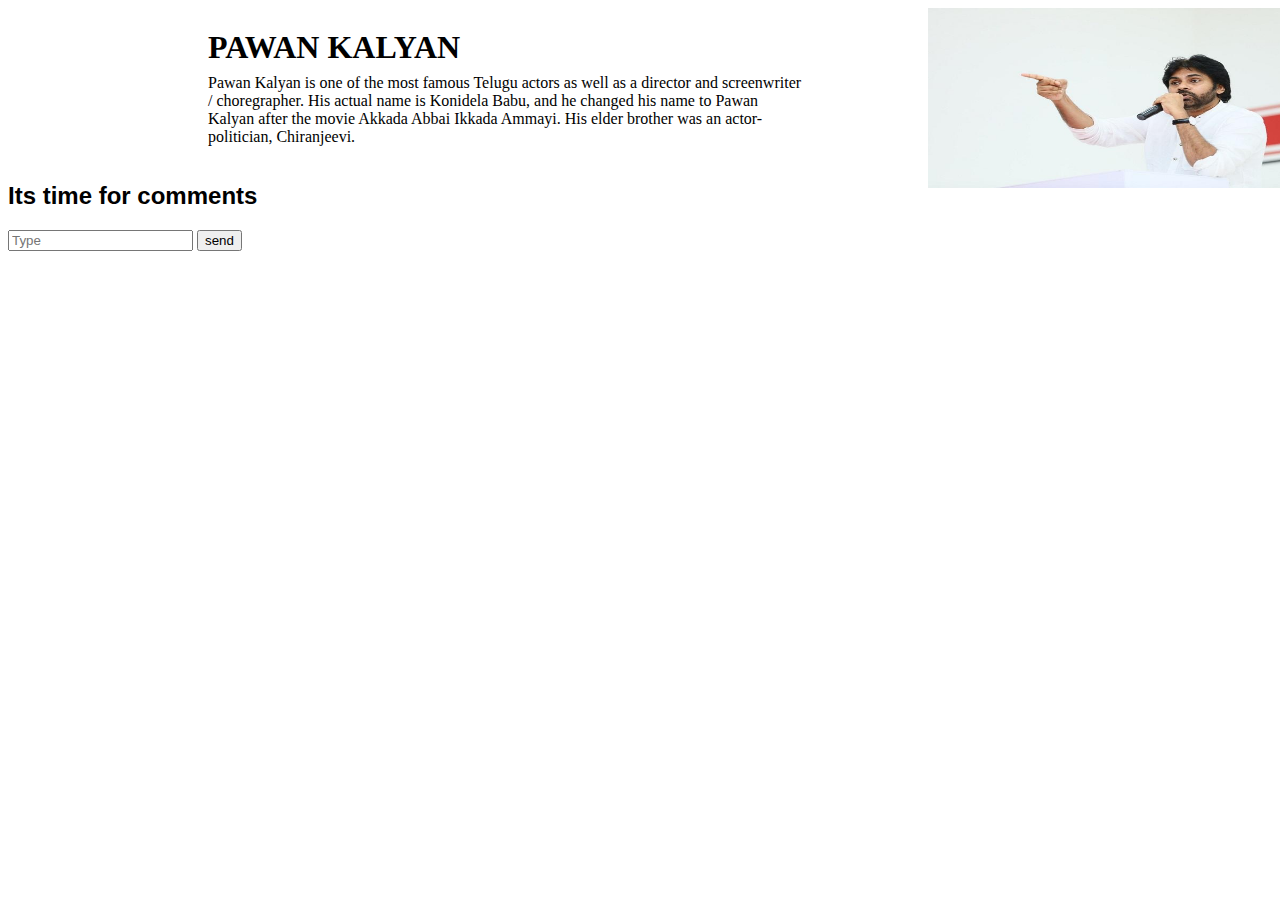
==== june 15/index.html @ 91881d17 "Add files via upload" ====
<!DOCTYPE html>
<html>
<head>
	<title>dom</title>
	<link rel="stylesheet" type="text/CSS" href="style.css">
</head>
<body>
	<div class="grid-container">
      
		<div class="grid-item">
		 <h1>PAWAN KALYAN</h1>
	   </div>
	   <div class="grid-item">
	
		<img src="./jana.jpg">
	 
	 </div>
	 <div class="grid-item">
	 <p>
	  Pawan Kalyan is one of the most famous Telugu actors as well as a director and screenwriter
	   / choregrapher. His actual name is Konidela Babu, and he changed his name to Pawan Kalyan 
	   after the movie Akkada Abbai Ikkada Ammayi. His elder brother was an actor-politician, Chiranjeevi.
		 </div>
	  </div>
	
	<h2>Its time for comments</h2>
	<input id="userInput" type="text" placeholder="Type">
	<button id="enter">send</button>
	<ul id=myList>
		
	</ul>

	
	<script type="text/javascript" src="script.js"></script>
</body>
</html>
---- june 15/style.css ----
.grid-container{
  display: grid;
  grid-template-rows: 50px ;
  grid-template-columns: 600px 0px;
  margin-left: 200px;

}

img{
width: 400px;
height: 180px;
margin-left: 120px;
}

h2{
  font-family: 'Trebuchet MS', 'Lucida Sans Unicode', 'Lucida Grande', 'Lucida Sans', Arial, sans-serif;
}
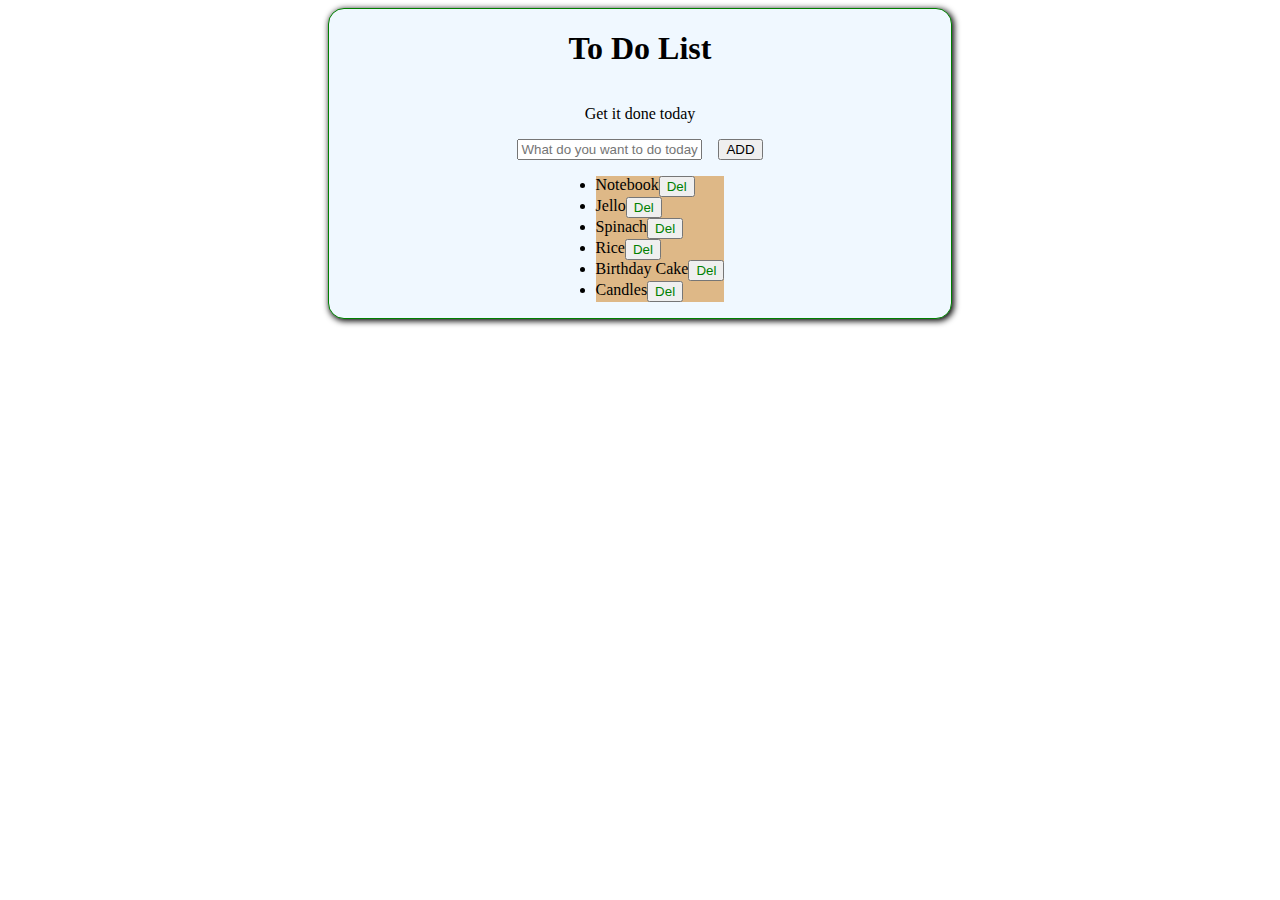
==== commit 4e30849a: "june 15" ====
--- a/june 15/index.html
+++ b/june 15/index.html
@@ -1,36 +1,44 @@
 <!DOCTYPE html>
 <html>
 <head>
-	<title>dom</title>
-	<link rel="stylesheet" type="text/CSS" href="style.css">
+	<title>Javascript + DOM</title>
+	<link rel="stylesheet" type="text/css" href="style.css">
 </head>
 <body>
-	<div class="grid-container">
-      
-		<div class="grid-item">
-		 <h1>PAWAN KALYAN</h1>
-	   </div>
-	   <div class="grid-item">
-	
-		<img src="./jana.jpg">
-	 
-	 </div>
-	 <div class="grid-item">
-	 <p>
-	  Pawan Kalyan is one of the most famous Telugu actors as well as a director and screenwriter
-	   / choregrapher. His actual name is Konidela Babu, and he changed his name to Pawan Kalyan 
-	   after the movie Akkada Abbai Ikkada Ammayi. His elder brother was an actor-politician, Chiranjeevi.
-		 </div>
-	  </div>
-	
-	<h2>Its time for comments</h2>
-	<input id="userInput" type="text" placeholder="Type">
-	<button id="enter">send</button>
-	<ul id=myList>
-		
+	<div class="container">
+		<h1>To Do List</h1>
+		<p id="first">Get it done today</p>
+			<div class="userInput">
+				<input id="userinput" type="text" placeholder="What do you want to do today?">
+				<button id="enter">ADD</button>
+			</div>
+		<ul id=list>
+			<div class="wrapper">
+				<li class="taskClass">Notebook</li>
+				<button class="delClass">Del</button>
+			</div>
+			<div class="wrapper">
+				<li class="taskClass">Jello</li>
+				<button class="delClass">Del</button>
+			</div>
+			<div class="wrapper">
+				<li class="taskClass">Spinach</li>
+				<button class="delClass">Del</button>
+			</div>
+			<div class="wrapper">
+				<li class="taskClass">Rice</li>
+				<button class="delClass">Del</button>
+			</div>
+			<div class="wrapper">
+				<li class="taskClass">Birthday Cake</li>
+				<button class="delClass">Del</button>
+			</div>
+			<div class="wrapper">
+				<li class="taskClass">Candles</li>
+				<button class="delClass">Del</button>
+			</div>
+	</div>
 	</ul>
-
-	
 	<script type="text/javascript" src="script.js"></script>
 </body>
 </html>--- a/june 15/style.css
+++ b/june 15/style.css
@@ -1,18 +1,48 @@
+body {
+  /* display: flex; */
+}
 
-.grid-container{
-  display: grid;
-  grid-template-rows: 50px ;
-  grid-template-columns: 600px 0px;
-  margin-left: 200px;
+.container {
+  display: flex;
+  align-items: center;
+  justify-content: center;
+  flex-direction: column;
+  margin: 0rem 20rem 0rem 20rem;
+  background-color: aliceblue;
+  border: 1px solid green;
+  border-radius: 1rem;
+  box-sizing: border-box;
+  box-shadow: 0.1rem 0.1rem 0.4rem black;
+  position: relative;
+  /* width: 100vh;
+  height: 60vh; */
+}
+
+.userInput {
+  display: flex;
+  flex-wrap: wrap;
 
 }
 
-img{
-width: 400px;
-height: 180px;
-margin-left: 120px;
+input {
+  margin-right: 1rem;
 }
 
-h2{
-  font-family: 'Trebuchet MS', 'Lucida Sans Unicode', 'Lucida Grande', 'Lucida Sans', Arial, sans-serif;
+.wrapper {
+  display: flex;
+  flex-wrap: wrap;
+  background-color: burlywood;
 }
+
+.done {
+  text-decoration: line-through;
+}
+
+ul {
+  display: block;
+}
+
+.delClass {
+  display: flex;
+  color: green;
+}
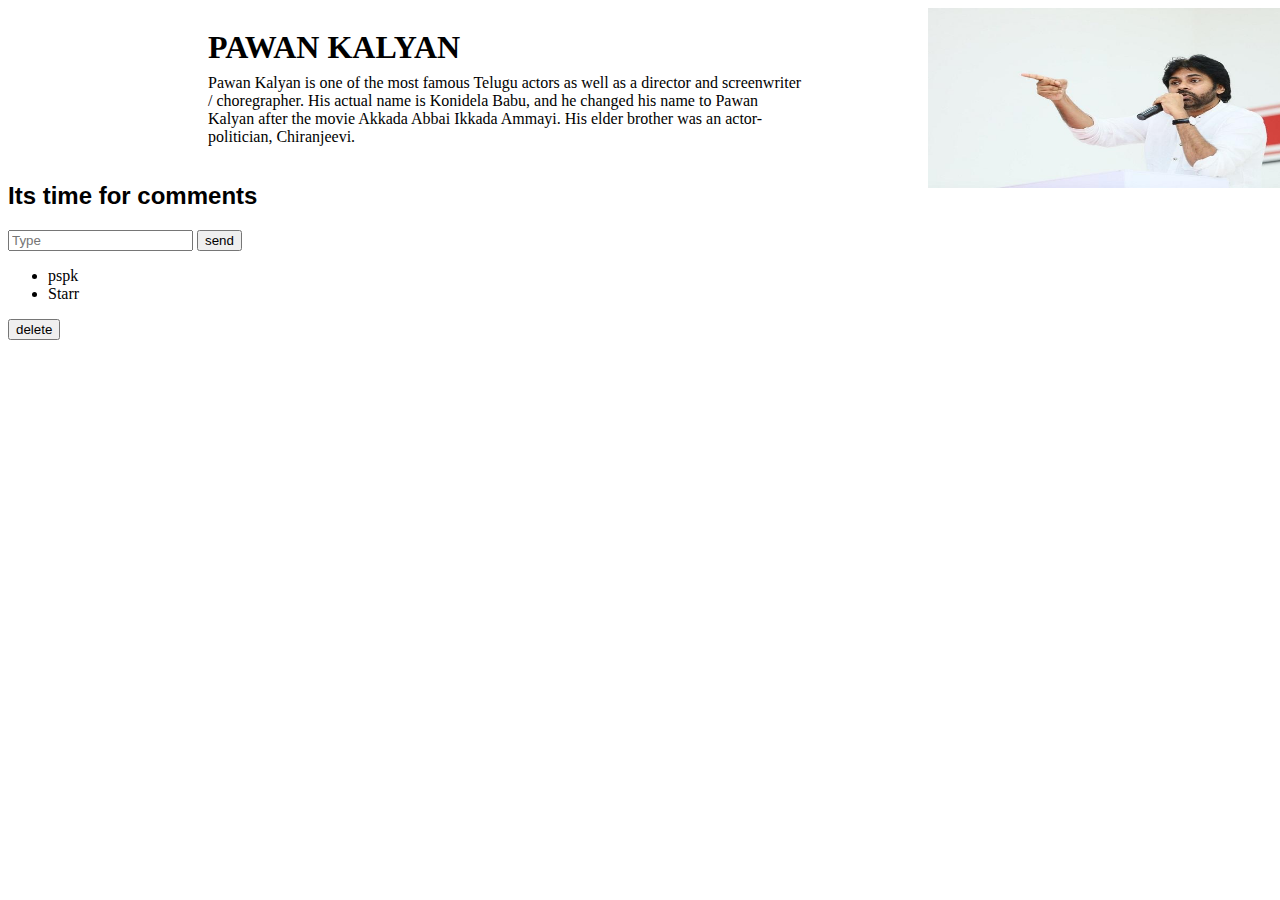
==== commit bd58905c: "june 15" ====
--- a/june 15/index.html
+++ b/june 15/index.html
@@ -1,44 +1,37 @@
 <!DOCTYPE html>
 <html>
 <head>
-	<title>Javascript + DOM</title>
-	<link rel="stylesheet" type="text/css" href="style.css">
+	<title>dom</title>
+	<link rel="stylesheet" type="text/CSS" href="style.css">
 </head>
 <body>
-	<div class="container">
-		<h1>To Do List</h1>
-		<p id="first">Get it done today</p>
-			<div class="userInput">
-				<input id="userinput" type="text" placeholder="What do you want to do today?">
-				<button id="enter">ADD</button>
-			</div>
-		<ul id=list>
-			<div class="wrapper">
-				<li class="taskClass">Notebook</li>
-				<button class="delClass">Del</button>
-			</div>
-			<div class="wrapper">
-				<li class="taskClass">Jello</li>
-				<button class="delClass">Del</button>
-			</div>
-			<div class="wrapper">
-				<li class="taskClass">Spinach</li>
-				<button class="delClass">Del</button>
-			</div>
-			<div class="wrapper">
-				<li class="taskClass">Rice</li>
-				<button class="delClass">Del</button>
-			</div>
-			<div class="wrapper">
-				<li class="taskClass">Birthday Cake</li>
-				<button class="delClass">Del</button>
-			</div>
-			<div class="wrapper">
-				<li class="taskClass">Candles</li>
-				<button class="delClass">Del</button>
-			</div>
-	</div>
+	<div class="grid-container">
+      
+		<div class="grid-item">
+		 <h1>PAWAN KALYAN</h1>
+	   </div>
+	   <div class="grid-item">
+	
+		<img src="./jana.jpg">
+	 
+	 </div>
+	 <div class="grid-item">
+	 <p>
+	  Pawan Kalyan is one of the most famous Telugu actors as well as a director and screenwriter
+	   / choregrapher. His actual name is Konidela Babu, and he changed his name to Pawan Kalyan 
+	   after the movie Akkada Abbai Ikkada Ammayi. His elder brother was an actor-politician, Chiranjeevi.
+		 </div>
+	  </div>
+	
+	<h2>Its time for comments</h2>
+	<input id="userInput" type="text" placeholder="Type">
+	<button id="enter">send</button>
+	<ul id=myList>
+		<li>pspk</li>
+		<li>Starr</li>
 	</ul>
+	<button class="delete">delete</button>
+	
 	<script type="text/javascript" src="script.js"></script>
 </body>
 </html>--- a/june 15/style.css
+++ b/june 15/style.css
@@ -1,48 +1,18 @@
-body {
-  /* display: flex; */
-}
 
-.container {
-  display: flex;
-  align-items: center;
-  justify-content: center;
-  flex-direction: column;
-  margin: 0rem 20rem 0rem 20rem;
-  background-color: aliceblue;
-  border: 1px solid green;
-  border-radius: 1rem;
-  box-sizing: border-box;
-  box-shadow: 0.1rem 0.1rem 0.4rem black;
-  position: relative;
-  /* width: 100vh;
-  height: 60vh; */
-}
-
-.userInput {
-  display: flex;
-  flex-wrap: wrap;
+.grid-container{
+  display: grid;
+  grid-template-rows: 50px ;
+  grid-template-columns: 600px 0px;
+  margin-left: 200px;
 
 }
 
-input {
-  margin-right: 1rem;
+img{
+width: 400px;
+height: 180px;
+margin-left: 120px;
 }
 
-.wrapper {
-  display: flex;
-  flex-wrap: wrap;
-  background-color: burlywood;
+h2{
+  font-family: 'Trebuchet MS', 'Lucida Sans Unicode', 'Lucida Grande', 'Lucida Sans', Arial, sans-serif;
 }
-
-.done {
-  text-decoration: line-through;
-}
-
-ul {
-  display: block;
-}
-
-.delClass {
-  display: flex;
-  color: green;
-}
